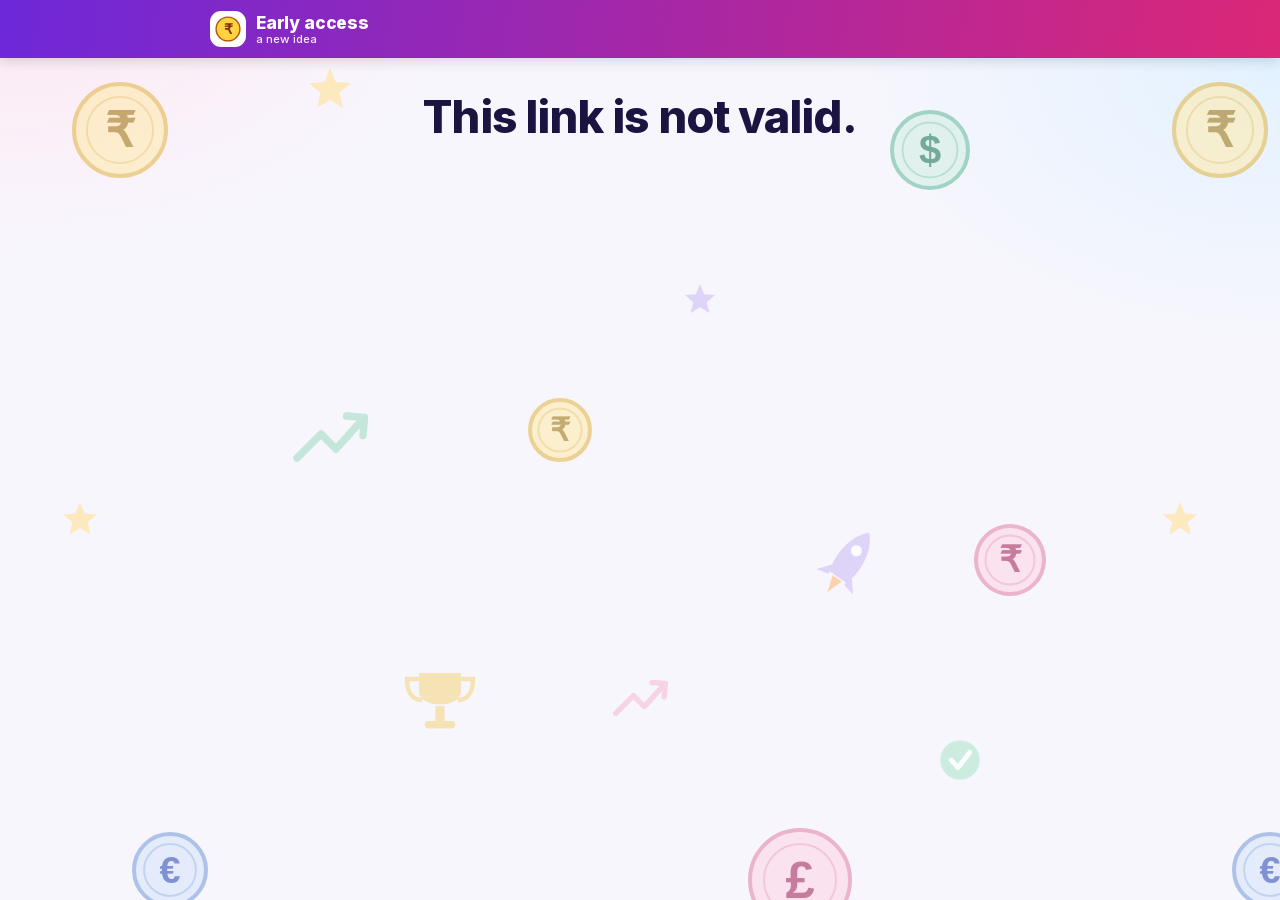
==== go.html @ 85e3098a "Steps 2-4: customer truth, real work and cost, the ask; missions 2-4, interview/operator/go pages, i" ====
<!doctype html>
<html lang="en"><head><meta charset="utf-8"><meta name="viewport" content="width=device-width, initial-scale=1"><meta name="robots" content="noindex"><title>Early access</title><link rel="stylesheet" href="style.css"></head>
<body><header class="top"><div class="wrap in"><span class="brand"><span class="mark"><svg viewBox="-20 -20 40 40" width="28" height="28" aria-hidden="true"><circle r="17" fill="#FFD23F" stroke="#B45309" stroke-width="2"/><text y="7" text-anchor="middle" font-family="Arial,sans-serif" font-weight="800" font-size="20" fill="#7C2D12">&#8377;</text></svg></span><span>Early access<small id="sub"></small></span></span></div></header>
<main class="wrap main" id="w"></main>
<script src="js/engine.js"></script>
<script>
(function () {
  const q = new URLSearchParams(location.search), t = q.get("t"), who = q.get("n") || "a student founder", what = q.get("u") || "a new idea", price = Number(q.get("p") || 0);
  const el = document.getElementById("w"), key = "pf-go-" + t, dev = PF.deviceId();
  const esc = (s) => String(s).replace(/[&<>"]/g, (c) => ({ "&": "&amp;", "<": "&lt;", ">": "&gt;", '"': "&quot;" })[c]);
  const read = () => { try { return JSON.parse(localStorage.getItem(key)) || { visits: {}, signups: [], preorders: [] }; } catch (e) { return { visits: {}, signups: [], preorders: [] }; } };
  const write = (g) => localStorage.setItem(key, JSON.stringify(g));
  document.getElementById("sub").textContent = what;
  if (t) { const g = read(); g.visits[dev] = g.visits[dev] || Date.now(); write(g); }
  let rel = null, done = null;
  function draw() {
    if (!t) { el.innerHTML = '<section class="center"><h1>This link is not valid.</h1></section>'; return; }
    if (done) { el.innerHTML = '<section class="center"><h1>Thank you.</h1><p class="lead">' + (done === "pre" ? "Your pre-order is noted." : "You are on the list.") + "</p></section>"; return; }
    const chips = [["stranger", "I do not know them"], ["friend", "Friend"], ["family", "Family"], ["classmate", "Classmate"]].map((x) => '<button class="chip ' + (rel === x[0] ? "on" : "") + '" data-r="' + x[0] + '">' + x[1] + "</button>").join("");
    el.innerHTML = '<section><p class="eyebrow">Early access</p><h1>' + esc(what) + '</h1><p class="lead">' + esc(who) + " is building this and wants to know if you would use it. Join the list, or reserve yours.</p>"
      + '<div class="card"><h2>How do you know ' + esc(who) + '?</h2><div class="chips">' + chips + "</div></div>"
      + '<div class="chips"><button class="btn" id="su" ' + (rel ? "" : "disabled") + ">Join the waiting list</button>" + (price ? '<button class="btn ghost" id="pre" ' + (rel ? "" : "disabled") + ">Pre-order for ₹" + price.toLocaleString("en-IN") + " (demo: no payment)</button>" : "") + '</div><p class="small">Prototype page. In the real product a pre-order takes a real deposit.</p></section>';
    el.querySelectorAll("[data-r]").forEach((b) => (b.onclick = () => { rel = b.dataset.r; draw(); }));
    const go = (k, list) => { const g = read(); g[list].push({ rel, device: dev, at: Date.now() }); write(g); done = k; draw(); };
    const su = document.getElementById("su"); if (su) su.onclick = () => go("su", "signups");
    const pre = document.getElementById("pre"); if (pre) pre.onclick = () => go("pre", "preorders");
  }
  draw();
})();
</script></body></html>
---- style.css ----
@font-face{font-family:"Inter";src:url(assets/inter-latin.woff2) format("woff2");font-weight:100 900;font-display:swap}
:root{--ink:#1B1340;--ink2:#4B4670;--ink3:#7A7699;--line:#E3DFF2;--card:#FFFFFF;
--good:#0B8F5E;--bad:#C81E4B;--warn:#B45309;--p-green:#DDF7EC;--p-red:#FDE4EA;--p-amber:#FEF0D0;
--a1:#DB2777;--a2:#6D28D9;--ap:#FCE7F3;--aline:#F3B3D2;
--shadow:0 1px 2px rgba(27,19,64,.06),0 8px 24px rgba(27,19,64,.08)}
#app[data-theme=a]{--a1:#DB2777;--a2:#6D28D9;--ap:#FCE7F3;--aline:#F3B3D2}
#app[data-theme=b]{--a1:#0E7490;--a2:#1D4ED8;--ap:#D8F3FA;--aline:#9ADCEB}
#app[data-theme=m]{--a1:#C026D3;--a2:#6D28D9;--ap:#F1E5FD;--aline:#D2B6F5}
*{box-sizing:border-box}html{scroll-behavior:smooth}
body{margin:0;font:17px/1.6 Inter,system-ui,-apple-system,Segoe UI,Arial,sans-serif;color:var(--ink);-webkit-text-size-adjust:100%;min-height:100vh;
background:
 url("data:image/svg+xml,%3Csvg xmlns=%22http://www.w3.org/2000/svg%22 width=%221100%22 height=%221100%22 viewBox=%220 0 1100 1100%22 opacity=%220.55%22%3E%3Cg transform=%22translate%28120 130%29%22%3E%3Ccircle r=%2246%22 fill=%22%23FFE9A8%22 stroke=%22%23E2B33D%22 stroke-width=%224%22/%3E%3Ccircle r=%2233.1%22 fill=%22none%22 stroke=%22%23E2B33D%22 stroke-width=%222%22 opacity=%22.6%22/%3E%3Ctext y=%2216.6%22 text-anchor=%22middle%22 font-family=%22Arial,Helvetica,sans-serif%22 font-weight=%22800%22 font-size=%2248.3%22 fill=%22%239A6B00%22%3E%E2%82%B9%3C/text%3E%3C/g%3E%3Cg transform=%22translate%28930 150%29%22%3E%3Ccircle r=%2238%22 fill=%22%23CFEFE0%22 stroke=%22%235CB896%22 stroke-width=%224%22/%3E%3Ccircle r=%2227.4%22 fill=%22none%22 stroke=%22%235CB896%22 stroke-width=%222%22 opacity=%22.6%22/%3E%3Ctext y=%2213.7%22 text-anchor=%22middle%22 font-family=%22Arial,Helvetica,sans-serif%22 font-weight=%22800%22 font-size=%2239.9%22 fill=%22%230B6B49%22%3E%24%3C/text%3E%3C/g%3E%3Cg transform=%22translate%28800 880%29%22%3E%3Ccircle r=%2250%22 fill=%22%23FBD3E4%22 stroke=%22%23E27BA6%22 stroke-width=%224%22/%3E%3Ccircle r=%2236.0%22 fill=%22none%22 stroke=%22%23E27BA6%22 stroke-width=%222%22 opacity=%22.6%22/%3E%3Ctext y=%2218.0%22 text-anchor=%22middle%22 font-family=%22Arial,Helvetica,sans-serif%22 font-weight=%22800%22 font-size=%2252.5%22 fill=%22%239D174D%22%3E%C2%A3%3C/text%3E%3C/g%3E%3Cg transform=%22translate%28170 870%29%22%3E%3Ccircle r=%2236%22 fill=%22%23D3E4FB%22 stroke=%22%236C97D9%22 stroke-width=%224%22/%3E%3Ccircle r=%2225.9%22 fill=%22none%22 stroke=%22%236C97D9%22 stroke-width=%222%22 opacity=%22.6%22/%3E%3Ctext y=%2213.0%22 text-anchor=%22middle%22 font-family=%22Arial,Helvetica,sans-serif%22 font-weight=%22800%22 font-size=%2237.8%22 fill=%22%231E40AF%22%3E%E2%82%AC%3C/text%3E%3C/g%3E%3Cg transform=%22translate%28560 430%29%22%3E%3Ccircle r=%2230%22 fill=%22%23FFE9A8%22 stroke=%22%23E2B33D%22 stroke-width=%224%22/%3E%3Ccircle r=%2221.6%22 fill=%22none%22 stroke=%22%23E2B33D%22 stroke-width=%222%22 opacity=%22.6%22/%3E%3Ctext y=%2210.8%22 text-anchor=%22middle%22 font-family=%22Arial,Helvetica,sans-serif%22 font-weight=%22800%22 font-size=%2231.5%22 fill=%22%239A6B00%22%3E%E2%82%B9%3C/text%3E%3C/g%3E%3Cg transform=%22translate%281010 560%29%22%3E%3Ccircle r=%2234%22 fill=%22%23FBD3E4%22 stroke=%22%23E27BA6%22 stroke-width=%224%22/%3E%3Ccircle r=%2224.5%22 fill=%22none%22 stroke=%22%23E27BA6%22 stroke-width=%222%22 opacity=%22.6%22/%3E%3Ctext y=%2212.2%22 text-anchor=%22middle%22 font-family=%22Arial,Helvetica,sans-serif%22 font-weight=%22800%22 font-size=%2235.7%22 fill=%22%239D174D%22%3E%E2%82%B9%3C/text%3E%3C/g%3E%3Cpolygon points=%22330.0,68.0 335.8,82.0 350.9,83.2 339.4,93.1 342.9,107.8 330.0,99.9 317.1,107.8 320.6,93.1 309.1,83.2 324.2,82.0%22 fill=%22%23FFE08A%22 stroke-linejoin=%22round%22/%3E%3Cpolygon points=%22700.0,284.0 704.2,294.2 715.2,295.1 706.8,302.2 709.4,312.9 700.0,307.2 690.6,312.9 693.2,302.2 684.8,295.1 695.8,294.2%22 fill=%22%23C9B8F5%22 stroke-linejoin=%22round%22/%3E%3Cpolygon points=%2280.0,502.0 84.8,513.4 97.1,514.4 87.7,522.5 90.6,534.6 80.0,528.1 69.4,534.6 72.3,522.5 62.9,514.4 75.2,513.4%22 fill=%22%23FFE08A%22 stroke-linejoin=%22round%22/%3E%3Cpolygon points=%22600.0,960.0 605.3,972.7 619.0,973.8 608.6,982.8 611.8,996.2 600.0,989.0 588.2,996.2 591.4,982.8 581.0,973.8 594.7,972.7%22 fill=%22%23BFE9F7%22 stroke-linejoin=%22round%22/%3E%3Cg transform=%22translate%28440 700%29 scale%281.5%29%22 fill=%22%23F3D27A%22%3E%3Cpath d=%22M-14,-18 H14 V-6 C14,6 -14,6 -14,-6 Z%22/%3E%3Crect x=%22-3%22 y=%224%22 width=%226%22 height=%2210%22/%3E%3Crect x=%22-10%22 y=%2214%22 width=%2220%22 height=%225%22 rx=%222%22/%3E%3Cpath d=%22M-14,-14 H-22 C-22,-2 -16,0 -12,0%22 fill=%22none%22 stroke=%22%23F3D27A%22 stroke-width=%223%22/%3E%3Cpath d=%22M14,-14 H22 C22,-2 16,0 12,0%22 fill=%22none%22 stroke=%22%23F3D27A%22 stroke-width=%223%22/%3E%3C/g%3E%3Cg transform=%22translate%28850 560%29 rotate%2835%29 scale%281.4%29%22%3E%3Cpath d=%22M0,-24 C11,-13 11,6 7,15 H-7 C-11,6 -11,-13 0,-24Z%22 fill=%22%23C9B8F5%22/%3E%3Ccircle cy=%22-8%22 r=%224%22 fill=%22%23fff%22/%3E%3Cpath d=%22M-7,8 L-16,19 L-7,17Z%22 fill=%22%23C9B8F5%22/%3E%3Cpath d=%22M7,8 L16,19 L7,17Z%22 fill=%22%23C9B8F5%22/%3E%3Cpath d=%22M-4,16 L0,28 L4,16Z%22 fill=%22%23FFB36B%22/%3E%3C/g%3E%3Cg transform=%22translate%28330 440%29 scale%281.5%29%22 fill=%22none%22 stroke=%22%239ADBC0%22 stroke-width=%225%22 stroke-linecap=%22round%22 stroke-linejoin=%22round%22%3E%3Cpolyline points=%22-22,12 -6,-4 4,6 22,-14%22/%3E%3Cpolyline points=%2211,-16 23,-15 22,-3%22/%3E%3C/g%3E%3Cg transform=%22translate%28960 760%29 scale%281.1%29%22%3E%3Ccircle r=%2218%22 fill=%22%23A9E3C8%22/%3E%3Cpath d=%22M-8,0 L-2,7 L9,-7%22 fill=%22none%22 stroke=%22%23fff%22 stroke-width=%224.5%22 stroke-linecap=%22round%22 stroke-linejoin=%22round%22/%3E%3C/g%3E%3Cg transform=%22translate%28640 700%29 scale%281.1%29%22 fill=%22none%22 stroke=%22%23F5B8D2%22 stroke-width=%225%22 stroke-linecap=%22round%22 stroke-linejoin=%22round%22%3E%3Cpolyline points=%22-22,12 -6,-4 4,6 22,-14%22/%3E%3Cpolyline points=%2211,-16 23,-15 22,-3%22/%3E%3C/g%3E%3Cg transform=%22translate%28300 1010%29 scale%281.0%29%22%3E%3Ccircle r=%2218%22 fill=%22%23BFD6F7%22/%3E%3Cpath d=%22M-8,0 L-2,7 L9,-7%22 fill=%22none%22 stroke=%22%23fff%22 stroke-width=%224.5%22 stroke-linecap=%22round%22 stroke-linejoin=%22round%22/%3E%3C/g%3E%3C/svg%3E") 0 0/1100px 1100px repeat,
 radial-gradient(50vw 40vh at 0% 0%,#FDE8F3 0,transparent 70%),
 radial-gradient(50vw 45vh at 100% 8%,#E3F2FF 0,transparent 70%),
 #F8F6FD}
h1,h2,h3{font-family:Inter,system-ui,sans-serif;font-weight:800;line-height:1.15;margin:0 0 .5em;letter-spacing:-.02em}
h1{font-size:clamp(1.9rem,4.4vw,2.8rem)}h2{font-size:1.45rem;margin-top:1.5em}h3{font-size:1.12rem;letter-spacing:-.01em}
p{margin:0 0 1rem}a{color:var(--a2);font-weight:600}
.wrap{width:min(860px,100% - 28px);margin-inline:auto}
:focus-visible{outline:3px solid var(--a2);outline-offset:3px;border-radius:10px}
/* header */
.top{position:sticky;top:0;z-index:20;background:linear-gradient(100deg,var(--a2),var(--a1));color:#fff;box-shadow:0 2px 12px rgba(27,19,64,.18)}
.top .in{display:flex;align-items:center;justify-content:space-between;gap:12px;min-height:58px}
.brand{display:flex;align-items:center;gap:10px;text-decoration:none;color:#fff;font:800 1.08rem/1.1 Inter,sans-serif;letter-spacing:-.01em}.brand small{display:block;font:500 .72rem Inter,sans-serif;opacity:.92;letter-spacing:0}
.mark{display:grid;place-items:center;width:36px;height:36px;border-radius:11px;background:#fff}
.dots{display:flex;gap:7px}.dot{width:10px;height:10px;border-radius:50%;background:rgba(255,255,255,.35)}.dot.done{background:#fff}.dot.now{background:#fff;box-shadow:0 0 0 3px rgba(255,255,255,.4)}
.meta{display:flex;align-items:center;gap:10px}
.mini{background:rgba(255,255,255,.16);border:1px solid rgba(255,255,255,.55);color:#fff;border-radius:999px;padding:5px 14px;font:600 .8rem Inter,sans-serif;cursor:pointer}
.mini:hover{background:rgba(255,255,255,.26)}
.main{padding:34px 0 100px}
.eyebrow{display:flex;align-items:center;gap:8px;color:var(--a1);font:800 .76rem Inter,sans-serif;letter-spacing:.14em;text-transform:uppercase;margin:0 0 14px}
.eyebrow::before{content:"";width:9px;height:9px;border-radius:50%;background:var(--a1);flex:none}
.center .eyebrow{justify-content:center}
.lead{font-size:1.14rem;color:var(--ink2);font-weight:500;max-width:60ch}.lead2{font-size:1.06rem}.small{font-size:.92rem;color:var(--ink2)}
.note{background:var(--ap);border:1px solid var(--aline);border-radius:14px;padding:12px 16px;margin-top:14px;font-weight:500}
.center{text-align:center}.center .lead,.center h1{max-width:30ch;margin-inline:auto}
.card{background:var(--card);border:1px solid var(--line);border-radius:18px;padding:22px;margin:16px 0;box-shadow:var(--shadow)}
.card h2:first-child,.card h3:first-child{margin-top:0}
.btn{display:inline-flex;justify-content:center;align-items:center;background:linear-gradient(100deg,var(--a2),var(--a1));color:#fff;font:700 1.02rem Inter,sans-serif;border:0;border-radius:12px;padding:14px 30px;cursor:pointer;margin-top:14px;text-decoration:none;box-shadow:0 6px 16px rgba(109,40,217,.28);transition:transform .12s,box-shadow .12s,filter .12s}
.btn:hover{transform:translateY(-2px);box-shadow:0 10px 22px rgba(109,40,217,.34);filter:brightness(1.05)}.btn:active{transform:translateY(0)}
.btn:disabled{opacity:.45;cursor:not-allowed;box-shadow:none;transform:none;filter:none}.btn.small{padding:8px 18px;font-size:.92rem;margin:0}
/* intro */
.hero2 h1{font-size:clamp(2.4rem,6vw,3.8rem);letter-spacing:-.03em}
.form label{display:block;font-weight:700;margin:14px 0 6px}
.form input[type=text],.form input:not([type]){width:100%;font:inherit;padding:13px 16px;border:1.5px solid var(--line);border-radius:12px;background:#fff}
.form input:focus{border-color:var(--a2);box-shadow:0 0 0 4px var(--ap);outline:none}
.chk{display:flex;gap:10px;align-items:flex-start;font-weight:500!important;margin:14px 0!important;line-height:1.45}.chk input{margin-top:4px;width:20px;height:20px;flex:none;accent-color:var(--a2)}.chk.inline{margin:8px 0!important;font-size:.9rem}
.how{list-style:none;padding:0;display:grid;grid-template-columns:1fr 1fr;gap:12px;margin:20px 0}
.how li{background:#fff;border:1px solid var(--line);border-radius:14px;padding:12px 14px;font-size:.95rem;font-weight:500;box-shadow:var(--shadow)}
.demo a{font-weight:600}
/* daydream */
.big{font:800 4.2rem/1 Inter,sans-serif;color:var(--a1);margin:6px 0;letter-spacing:-.03em}
input[type=range]{width:100%;accent-color:var(--a1);height:34px}.ends{display:flex;justify-content:space-between;font-size:.85rem;color:var(--ink2);font-weight:600}
/* flavour */
.fgrp{margin:20px 0}.fgrp h3{font:800 .76rem Inter,sans-serif;letter-spacing:.12em;text-transform:uppercase;color:var(--ink3)}
.chips{display:flex;flex-wrap:wrap;gap:8px}
.chip{font:600 .94rem Inter,sans-serif;background:#fff;border:1.5px solid var(--line);border-radius:999px;padding:9px 18px;cursor:pointer;color:var(--ink);text-decoration:none;display:inline-block;transition:border-color .1s,background .1s}
.chip:hover{border-color:var(--a1);background:var(--ap)}.chip.on{background:var(--ink);border-color:var(--ink);color:#fff}
.chip.warn.on,.chip.guess.on{background:var(--bad);border-color:var(--bad)}.chip.asked.on{background:#B7791F;border-color:#B7791F}.chip.tested.on{background:var(--good);border-color:var(--good)}.chip.paid.on{background:#0F766E;border-color:#0F766E}
/* questions */
.qhead{display:flex;flex-direction:column;gap:8px;margin-bottom:20px;font-size:.85rem;font-weight:700;color:var(--ink3);letter-spacing:.02em}
.prog{height:8px;background:#E8E4F5;border-radius:99px;overflow:hidden}.prog i{display:block;height:100%;background:linear-gradient(90deg,var(--a2),var(--a1));border-radius:99px}
.qtext{font-size:clamp(1.5rem,3.3vw,2.1rem);margin-bottom:22px}
.opts{display:grid;gap:12px}.opts.two{grid-template-columns:1fr 1fr}.opts.three{grid-template-columns:repeat(3,1fr)}
.opt{font:600 1.04rem Inter,sans-serif;text-align:left;background:#fff;border:1.5px solid var(--line);border-radius:14px;padding:17px 20px;cursor:pointer;color:var(--ink);min-height:62px;box-shadow:0 1px 2px rgba(27,19,64,.05);transition:border-color .1s,background .1s,box-shadow .1s,transform .1s}
.opt:hover{border-color:var(--a1);background:var(--ap);box-shadow:0 6px 16px rgba(27,19,64,.10);transform:translateY(-1px)}
.opt:active{transform:translateY(0)}
.opt.on{background:var(--ink)!important;color:#fff;border-color:var(--ink)}
.opt small{display:block;color:var(--ink2);margin-top:4px;font-weight:600}
.opt.tf{text-align:center;font:800 1.7rem Inter,sans-serif;letter-spacing:.08em;padding:28px 10px}.opt.tf.t{color:var(--good);border-color:#9FD9C1}.opt.tf.f{color:var(--bad);border-color:#F0AABD}
.opt.tf.t:hover{background:var(--p-green);border-color:var(--good)}.opt.tf.f:hover{background:var(--p-red);border-color:var(--bad)}
.pair .opt{min-height:120px;display:flex;align-items:center;font-weight:700}
.tick{display:flex;gap:14px;align-items:center}.tick i{flex:none;width:26px;height:26px;border:2px solid #B9B3D6;border-radius:8px;display:grid;place-items:center;background:#fff}
.opt.tick.on{background:var(--ap)!important;color:var(--ink);border-color:var(--a1)}.tick.on i{background:var(--a1);border-color:var(--a1)}.tick.on i::after{content:"✓";font-weight:900;color:#fff;font-size:.95rem}
.opts.multi{margin-bottom:6px}
.why{margin-top:22px;color:var(--ink2);font-size:.93rem}.why summary{cursor:pointer;font-weight:700}
.rtime{height:10px;background:#E8E4F5;border-radius:99px;overflow:hidden;margin:6px 0 22px}.rtime i{display:block;height:100%;background:linear-gradient(90deg,#F59E0B,var(--bad))}
.band{text-align:center}.bandval{font:800 clamp(2.8rem,9vw,4.4rem)/1.05 Inter,sans-serif;color:var(--a1);margin:8px 0 14px;letter-spacing:-.03em}
.bandctl{display:flex;align-items:center;gap:12px}.mini2{width:48px;height:48px;border-radius:50%;border:1.5px solid var(--line);background:#fff;font:700 1.5rem Inter,sans-serif;cursor:pointer;flex:none;color:var(--a2)}.mini2:hover{background:var(--ap);border-color:var(--a1)}
/* matrix */
.mrow{background:#fff;border:1px solid var(--line);border-radius:16px;padding:14px 16px;margin-bottom:12px;box-shadow:var(--shadow)}
.mrow h3{margin:0 0 6px;font:800 1rem Inter,sans-serif}.mq{font-size:.8rem;color:var(--ink3);margin:8px 0 5px;font-weight:700;letter-spacing:.02em}
/* prelude / story */
.prel .big2{padding:34px 28px}.big2 h1{margin-bottom:.4em}.big2 p{font-size:1.18rem;color:var(--ink2);font-weight:500}
.story h2{margin-top:0}.teach{background:var(--p-green);border-radius:12px;padding:12px 16px}
.slot{border:2px dashed #C9C3E4;background:#FBFAFF;box-shadow:none}
.fb.ok{border-color:#9FD9C1;background:#FAFEFC}.fb.no{border-color:#F0AABD;background:#FFFBFC}.fb h2{margin-top:0}
.mir{border-color:#F0AABD}.mir h3{color:var(--bad);margin-top:0}
/* reveals */
.reveal h2:first-child{margin-top:0}
.tiles{display:grid;grid-template-columns:repeat(auto-fit,minmax(190px,1fr));gap:12px;margin:14px 0}
.tile{border:1px solid var(--line);border-radius:14px;padding:16px;text-align:center;background:#fff;box-shadow:var(--shadow)}
.reveal .tile{background:#FAF9FE;box-shadow:none}
.tile b{display:block;font:800 1.95rem/1.1 Inter,sans-serif;letter-spacing:-.02em}.tile span{display:block;font-size:.86rem;color:var(--ink2);margin-top:4px;font-weight:600}.tile em{display:block;font-size:.78rem;color:var(--ink3);font-style:normal}
.tile.red b{color:var(--bad)}.tile.green b{color:var(--good)}.tile.amber b{color:var(--warn)}
.map{display:flex;flex-wrap:wrap;gap:8px;align-items:stretch;margin:12px 0}
.mstep{flex:1 1 120px;background:#FAF9FE;border:1px solid var(--line);border-radius:14px;padding:12px;text-align:center}
.mstep span{display:block;font-size:.72rem;color:var(--ink3);text-transform:uppercase;letter-spacing:.07em;font-weight:800}.mstep b{display:block;font-size:1.08rem;margin:4px 0}.mstep em{font-style:normal;font-size:.8rem;color:var(--ink2)}
.marr{align-self:center;color:var(--a1);font:700 1.3rem Inter,sans-serif}
.loop{font-weight:600}
.tbl{width:100%;border-collapse:separate;border-spacing:0;margin:12px 0;border:1px solid var(--line);border-radius:14px;overflow:hidden}.tbl caption{text-align:left;font-weight:800;margin-bottom:8px}
.tbl th,.tbl td{padding:11px 12px;text-align:left;border-bottom:1px solid var(--line)}.tbl tr:last-child th,.tbl tr:last-child td{border-bottom:0}
.tbl thead th{background:var(--a2);color:#fff;font-size:.84rem}.tbl tr.hl{background:var(--ap);font-weight:800}
.bars{display:flex;gap:14px;align-items:flex-end;height:180px;margin:16px 0 8px}.bar{flex:1;height:100%;display:flex;flex-direction:column;justify-content:flex-end;align-items:center}
.bar i{display:block;width:100%;background:linear-gradient(180deg,var(--a1),var(--a2));border-radius:10px 10px 0 0}.bar span{font-weight:800}.bar em{font-style:normal;font-size:.8rem;color:var(--ink2)}
.cmp{display:grid;grid-template-columns:1fr 1fr;gap:12px}.cmp>div{background:#FAF9FE;border:1px solid var(--line);border-radius:14px;padding:14px}.cmp .bad{background:var(--p-red);border-color:#F0AABD}.cmp h3{margin-top:0}.cmp p{margin:.3rem 0}.neg{color:var(--bad)}
.peak{background:linear-gradient(110deg,var(--a2),var(--a1));color:#fff;border-radius:16px;padding:18px;text-align:center;margin-top:14px}.peak span{display:block;opacity:.95}.peak b{display:block;font:800 2.5rem/1.1 Inter,sans-serif;letter-spacing:-.02em}
/* problem */
.psent{margin:10px 0 18px;padding:18px 22px;background:var(--ap);border:1px solid var(--aline);border-radius:14px;font:600 1.22rem/1.5 Inter,sans-serif;color:var(--ink);letter-spacing:-.01em}
.pdims{display:grid;gap:8px;margin:10px 0}.pdim{display:grid;grid-template-columns:1fr auto 76px;gap:10px;align-items:center;background:#fff;border:1px solid var(--line);border-radius:12px;padding:10px 14px}
.pdots{display:flex;gap:6px}.pdots i{width:14px;height:14px;border-radius:50%;background:#E2DEF2;display:block}.pdots i.on{background:var(--good)}.pdim b{text-align:right}
/* ledger + castle */
.lrow{background:#fff;border:1px solid var(--line);border-radius:14px;padding:12px 14px;margin-bottom:10px;box-shadow:var(--shadow)}.lrow>div:first-child{display:flex;justify-content:space-between;gap:10px;margin-bottom:8px}.lrow span{color:var(--ink2);font-weight:600}
.castle{display:flex;gap:22px;align-items:center;margin:18px 0;flex-wrap:wrap}.tower{display:flex;flex-direction:column-reverse;width:240px}
.blk{padding:8px 10px;font-size:.78rem;font-weight:800;border-radius:6px;margin-top:3px;text-align:center;border:1.5px solid transparent}
.blk.tested,.blk.paid{background:var(--good);color:#fff}.blk.asked{background:#F5B83D;color:var(--ink)}.blk.guess,.blk.none{background:#fff;border:1.5px dashed var(--bad);color:var(--bad);transform:translateY(-6px) rotate(-1deg);margin-bottom:8px}
.cinfo b{font:800 3rem/1 Inter,sans-serif;color:var(--bad);display:block;letter-spacing:-.03em}.cinfo span{display:block;font-weight:600}.cinfo em{display:block;font-style:normal;color:var(--ink2);font-size:.85rem;margin-top:6px}
/* results */
.gauge{display:grid;grid-template-columns:1fr 1fr;gap:20px}.gauge span{display:block;color:var(--ink2);font-size:.9rem;font-weight:600}.gauge b{display:block;font:800 3rem/1.1 Inter,sans-serif;margin:4px 0;letter-spacing:-.03em}.gbar{height:10px;background:#E8E4F5;border-radius:99px;overflow:hidden}.gbar i{display:block;height:100%;background:#8B87B3;border-radius:99px}.gbar.real i{background:linear-gradient(90deg,var(--a2),var(--a1))}
.ded{list-style:none;margin:0;padding:0}.ded li{display:flex;justify-content:space-between;gap:12px;padding:10px 0;border-bottom:1px solid var(--line)}.ded li:last-child{border:0}.ded b{color:var(--bad)}
.badges{display:grid;grid-template-columns:repeat(auto-fit,minmax(220px,1fr));gap:12px}.badge{background:#fff;border:1.5px dashed #C9C3E4;border-radius:14px;padding:12px;color:var(--ink3)}.badge b{display:block}.badge.got{border:1.5px solid var(--a1);background:var(--ap);color:var(--ink)}.badge span{font-size:.86rem}
.rb h3{margin-top:0}.v2{border-color:#9FD9C1}
/* mission */
.steps{padding-left:22px;margin:0}.steps li{margin-bottom:6px;font-weight:500}.lab{display:block;font-weight:700;margin:14px 0 6px}
.wrow{display:grid;grid-template-columns:90px 1fr;gap:6px 10px;align-items:center;padding:10px;border-radius:12px;margin-bottom:10px;border:1px solid var(--line)}.wrow .chips{grid-column:1/-1}.wrow.ok{background:var(--p-green);border-color:#9FD9C1}.wrow.bad{background:var(--p-red);border-color:#F0AABD}.wrow.wait{background:#fff}
.flist{margin:6px 0;padding-left:20px;font-size:.9rem}.flist em{color:var(--ink3)}
.fails{list-style:none;padding:0}.fails li{padding:12px 0;border-bottom:1px solid var(--line)}.fails b{display:block}.fails span{color:var(--ink2);font-size:.94rem}
.card.ok{border-color:#9FD9C1}.card.no{border-color:#F0AABD}.locked{opacity:.65;border-style:dashed;box-shadow:none}.locked.open{opacity:1;border-style:solid;background:var(--p-green);border-color:#9FD9C1}
.alt-in{display:block;width:100%;font:inherit;padding:11px 14px;border:1.5px solid var(--line);border-radius:12px;margin:8px 0}.alt-in:focus{border-color:var(--a2);outline:none;box-shadow:0 0 0 4px var(--ap)}
input[type=file]{font:inherit;padding:8px;border:1.5px dashed #C9C3E4;border-radius:12px;background:#fff;width:100%}
.verd{border-left:1px solid var(--line)}
@media (max-width:640px){body{font-size:16.5px}.opts.two,.opts.three,.cmp,.gauge,.how{grid-template-columns:1fr}.dots{display:none}.tower{width:100%}.pair .opt{min-height:90px}.pdim{grid-template-columns:1fr 70px}.pdots{display:none}.brand small{display:none}}
@media (prefers-reduced-motion:reduce){html{scroll-behavior:auto}.btn,.opt,.chip{transition:none}}
/* ---------- gamification ---------- */
.gstat{display:flex;align-items:center;gap:10px;background:rgba(255,255,255,.16);border:1px solid rgba(255,255,255,.4);border-radius:999px;padding:5px 12px;font-size:.82rem;font-weight:700;white-space:nowrap}
.gstat .lv em{font-style:normal;font-weight:600;opacity:.95}
.xpbar{display:inline-block;width:84px;height:8px;background:rgba(255,255,255,.3);border-radius:99px;overflow:hidden;vertical-align:middle}.xpbar i{display:block;height:100%;background:#FFD23F;border-radius:99px;transition:width .6s cubic-bezier(.2,.9,.3,1)}
.xpbar.big{display:block;width:100%;height:12px;background:#E8E4F5;margin:8px 0}.xpbar.big i{background:linear-gradient(90deg,var(--a2),var(--a1))}
.gstar{color:#FFE066}.gcoin{display:inline-flex;align-items:center;gap:5px}.gcoin i{display:inline-grid;place-items:center;width:18px;height:18px;border-radius:50%;background:#FFD23F;color:#7C2D12;font:800 .72rem Arial,sans-serif;font-style:normal;border:1.5px solid #B45309}
.gpop{position:fixed;left:50%;bottom:90px;z-index:60;transform:translateX(-50%);background:var(--ink);color:#fff;border-radius:999px;padding:10px 20px;box-shadow:0 10px 30px rgba(27,19,64,.35);display:flex;gap:10px;align-items:baseline;animation:gpop 1.9s ease-out forwards;pointer-events:none}
.gpop b{color:#FFD23F;font:800 1.15rem Inter,sans-serif}.gpop span{font-weight:600;font-size:.9rem;opacity:.95}
@keyframes gpop{0%{opacity:0;transform:translate(-50%,20px) scale(.8)}12%{opacity:1;transform:translate(-50%,0) scale(1.06)}20%{transform:translate(-50%,0) scale(1)}78%{opacity:1}100%{opacity:0;transform:translate(-50%,-34px)}}
.confetti{position:fixed;inset:0;z-index:80;pointer-events:none;overflow:hidden}.confetti span{position:absolute;top:-40px;font-weight:800;animation:fall linear forwards}
@keyframes fall{to{transform:translateY(110vh) rotate(540deg);opacity:.9}}
.ovl{position:fixed;inset:0;z-index:70;background:rgba(27,19,64,.62);display:grid;place-items:center;padding:20px}
.ovl-card{background:#fff;border-radius:24px;padding:34px 30px;max-width:460px;width:100%;text-align:center;box-shadow:0 20px 60px rgba(27,19,64,.4);animation:ovl .45s cubic-bezier(.2,1.4,.4,1)}
.ovl-card .eyebrow{justify-content:center}.ovl-ico{font-size:4rem;line-height:1;margin-bottom:8px}
@keyframes ovl{from{transform:scale(.7);opacity:0}to{transform:scale(1);opacity:1}}
.stars{display:flex;justify-content:center;gap:10px;margin:10px 0 16px}
.star{width:78px;height:78px;fill:#ECE8F8;stroke:#D2CBEA;stroke-width:1;stroke-linejoin:round}
.star.on{fill:#FFC933;stroke:#B45309;stroke-width:1.2;animation:starpop .6s cubic-bezier(.2,1.7,.4,1) both;filter:drop-shadow(0 4px 8px rgba(180,83,9,.35))}
@keyframes starpop{from{transform:scale(0) rotate(-40deg);opacity:0}to{transform:scale(1) rotate(0);opacity:1}}
.xpbox{text-align:left;max-width:520px;margin-inline:auto}.xpbox h3{margin-top:0}.plus{color:var(--good)!important}.ded li.tot{border-top:2px solid var(--ink);font-weight:800}
.cc{justify-content:center;margin:6px 0 4px}
.lvlcard{display:flex;gap:18px;align-items:center}.lvbig{font-size:3.2rem;line-height:1}
.cele{display:flex;gap:16px;align-items:center;background:linear-gradient(110deg,#FFF6D6,#FFE3F0);border-color:#F3C969;text-align:left}.cele-ico{font-size:3rem;line-height:1}.cele h3{margin:0}
@media (max-width:760px){.gstat .lv em,.gstat .xpbar{display:none}.gstat{padding:5px 10px}}
@media (prefers-reduced-motion:reduce){.gpop,.star.on,.ovl-card,.confetti span{animation-duration:.01s}}
/* lettered options: colour without childishness */
.opts{counter-reset:o}
.opts .opt:not(.tf):not(.tick){display:flex;align-items:center;gap:14px;counter-increment:o}
.opts .opt:not(.tf):not(.tick)::before{content:counter(o,upper-alpha);flex:none;width:32px;height:32px;border-radius:10px;display:grid;place-items:center;font-weight:800;font-size:.9rem;background:#EDE9FE;color:#5B21B6}
.opts .opt:nth-child(5n+1):not(.tf):not(.tick)::before{background:#FCE7F3;color:#9D174D}
.opts .opt:nth-child(5n+2):not(.tf):not(.tick)::before{background:#DBEAFE;color:#1E40AF}
.opts .opt:nth-child(5n+3):not(.tf):not(.tick)::before{background:#D1FAE5;color:#065F46}
.opts .opt:nth-child(5n+4):not(.tf):not(.tick)::before{background:#FEF3C7;color:#92400E}
.opts .opt.on::before{background:#fff!important;color:var(--ink)!important}

/* steps 2-4 */
#app[data-theme=c]{--a1:#0F766E;--a2:#0E7490;--ap:#D5F5EE;--aline:#8FDCCB}
#app[data-theme=d]{--a1:#B45309;--a2:#C2410C;--ap:#FDEBD0;--aline:#F3C98A}
#app[data-theme=e]{--a1:#0B8F5E;--a2:#1D4ED8;--ap:#D9F5E8;--aline:#9BDDBB}
.qrow{display:grid;gap:8px;margin:10px 0;padding-bottom:10px;border-bottom:1px solid #E5E7EB}
.gate{list-style:none;margin:0;padding:0;display:grid;gap:12px}
.gate li{display:grid;gap:4px;padding:12px;border-radius:12px;background:#F8FAFC;border:1px solid #E5E7EB}
.gate li.ok{border-color:#0B8F5E}.gate li.bad{border-color:#DC2626}
.gate span{color:#475569;font-size:.92rem}
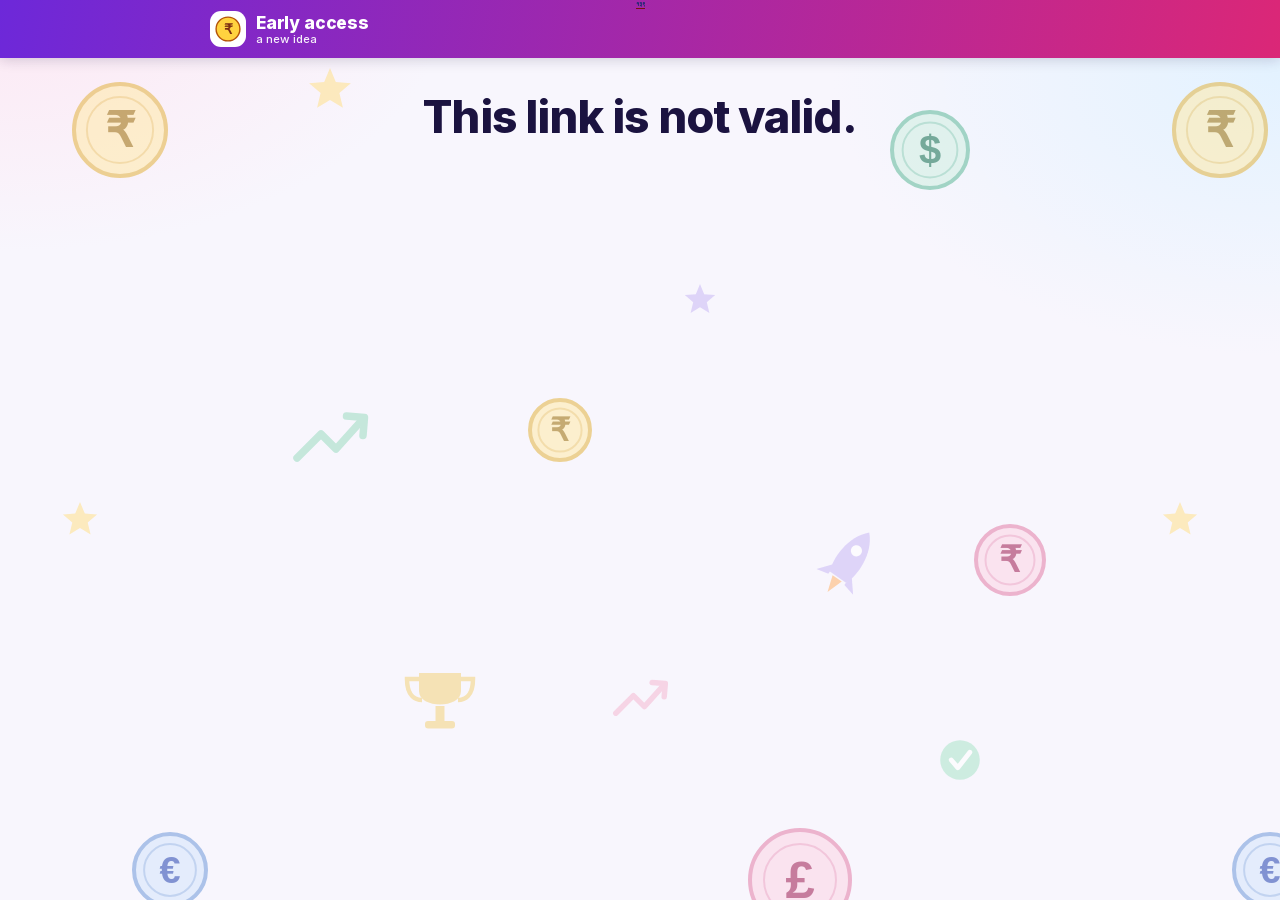
==== commit a7181067: "Mark 139: small dark blue numerals with a thin dark red line at the top centre of every page (owner " ====
--- a/go.html
+++ b/go.html
@@ -1,30 +1,6 @@
 <!doctype html>
 <html lang="en"><head><meta charset="utf-8"><meta name="viewport" content="width=device-width, initial-scale=1"><meta name="robots" content="noindex"><title>Early access</title><link rel="stylesheet" href="style.css"></head>
-<body><header class="top"><div class="wrap in"><span class="brand"><span class="mark"><svg viewBox="-20 -20 40 40" width="28" height="28" aria-hidden="true"><circle r="17" fill="#FFD23F" stroke="#B45309" stroke-width="2"/><text y="7" text-anchor="middle" font-family="Arial,sans-serif" font-weight="800" font-size="20" fill="#7C2D12">&#8377;</text></svg></span><span>Early access<small id="sub"></small></span></span></div></header>
+<body><div class="mark139" lang="hi" aria-hidden="true"><span>१३९</span></div><header class="top"><div class="wrap in"><span class="brand"><span class="mark"><svg viewBox="-20 -20 40 40" width="28" height="28" aria-hidden="true"><circle r="17" fill="#FFD23F" stroke="#B45309" stroke-width="2"/><text y="7" text-anchor="middle" font-family="Arial,sans-serif" font-weight="800" font-size="20" fill="#7C2D12">&#8377;</text></svg></span><span>Early access<small id="sub"></small></span></span></div></header>
 <main class="wrap main" id="w"></main>
-<script src="js/engine.js"></script>
-<script>
-(function () {
-  const q = new URLSearchParams(location.search), t = q.get("t"), who = q.get("n") || "a student founder", what = q.get("u") || "a new idea", price = Number(q.get("p") || 0);
-  const el = document.getElementById("w"), key = "pf-go-" + t, dev = PF.deviceId();
-  const esc = (s) => String(s).replace(/[&<>"]/g, (c) => ({ "&": "&amp;", "<": "&lt;", ">": "&gt;", '"': "&quot;" })[c]);
-  const read = () => { try { return JSON.parse(localStorage.getItem(key)) || { visits: {}, signups: [], preorders: [] }; } catch (e) { return { visits: {}, signups: [], preorders: [] }; } };
-  const write = (g) => localStorage.setItem(key, JSON.stringify(g));
-  document.getElementById("sub").textContent = what;
-  if (t) { const g = read(); g.visits[dev] = g.visits[dev] || Date.now(); write(g); }
-  let rel = null, done = null;
-  function draw() {
-    if (!t) { el.innerHTML = '<section class="center"><h1>This link is not valid.</h1></section>'; return; }
-    if (done) { el.innerHTML = '<section class="center"><h1>Thank you.</h1><p class="lead">' + (done === "pre" ? "Your pre-order is noted." : "You are on the list.") + "</p></section>"; return; }
-    const chips = [["stranger", "I do not know them"], ["friend", "Friend"], ["family", "Family"], ["classmate", "Classmate"]].map((x) => '<button class="chip ' + (rel === x[0] ? "on" : "") + '" data-r="' + x[0] + '">' + x[1] + "</button>").join("");
-    el.innerHTML = '<section><p class="eyebrow">Early access</p><h1>' + esc(what) + '</h1><p class="lead">' + esc(who) + " is building this and wants to know if you would use it. Join the list, or reserve yours.</p>"
-      + '<div class="card"><h2>How do you know ' + esc(who) + '?</h2><div class="chips">' + chips + "</div></div>"
-      + '<div class="chips"><button class="btn" id="su" ' + (rel ? "" : "disabled") + ">Join the waiting list</button>" + (price ? '<button class="btn ghost" id="pre" ' + (rel ? "" : "disabled") + ">Pre-order for ₹" + price.toLocaleString("en-IN") + " (demo: no payment)</button>" : "") + '</div><p class="small">Prototype page. In the real product a pre-order takes a real deposit.</p></section>';
-    el.querySelectorAll("[data-r]").forEach((b) => (b.onclick = () => { rel = b.dataset.r; draw(); }));
-    const go = (k, list) => { const g = read(); g[list].push({ rel, device: dev, at: Date.now() }); write(g); done = k; draw(); };
-    const su = document.getElementById("su"); if (su) su.onclick = () => go("su", "signups");
-    const pre = document.getElementById("pre"); if (pre) pre.onclick = () => go("pre", "preorders");
-  }
-  draw();
-})();
-</script></body></html>
+<script src="js/engine.js"></script><script src="js/config.js"></script><script src="js/wcrypto.js"></script><script src="js/go.js"></script>
+</body></html>
--- a/style.css
+++ b/style.css
@@ -175,3 +175,6 @@
 .gate li{display:grid;gap:4px;padding:12px;border-radius:12px;background:#F8FAFC;border:1px solid #E5E7EB}
 .gate li.ok{border-color:#0B8F5E}.gate li.bad{border-color:#DC2626}
 .gate span{color:#475569;font-size:.92rem}
+.nodemo [data-act="mdemo"], .nodemo .chk.inline, .nodemo a.chip[href*="witness.html"] { display: none !important; }
+.mark139{position:absolute;top:0;left:0;right:0;margin:0;padding:1px 0 0;text-align:center;line-height:1;pointer-events:none;user-select:none;z-index:2147483647;font-family:"Noto Sans Devanagari","Mukta","Nirmala UI","Mangal","Kohinoor Devanagari","Devanagari Sangam MN",sans-serif;font-size:6px;font-weight:700;color:#0B2A6B}
+.mark139 span{display:inline-block;border-bottom:.5px solid #7A1010;padding-bottom:.5px}
